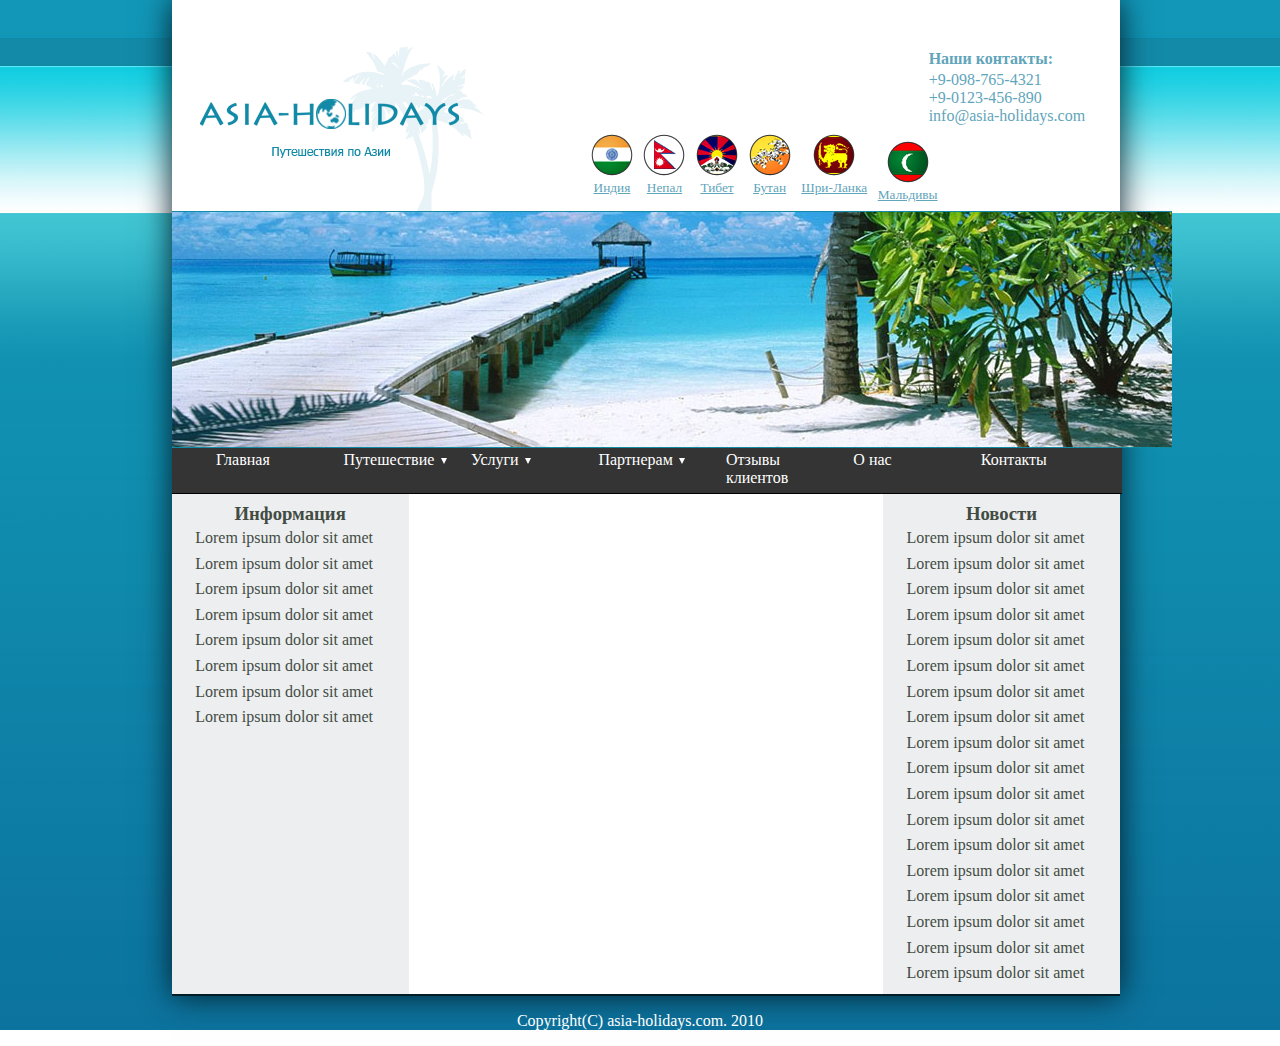
==== homework_4/index.html @ e2174c47 "HW4" ====
<!DOCTYPE html>
<html lang="en">
<head>
	<meta charset="UTF-8">
	<title>Document</title>
	<link rel="stylesheet" type="text/css" href="css/style.css">
	<script src="http://html5shiv.googlecode.com/svn/trunk/html5.js"></script> 
</head>
<body>
	<div class="fon">
		<div class="block">
			<div class="header">
				<img class="logo" src="img/logo.png" alt="logo">
				<p>Наши контакты:<br>
				+9-098-765-4321<br>
				+9-0123-456-890<br>
				info@asia-holidays.com</p>
				<ul class="link">
					<li><a href="#"><img src="img/india.png" alt=""><span>Индия</span></a></li>
					<li><a href="#"><img src="img/nepal.png" alt=""><span>Непал</span></a></li>
					<li><a href="#"><img src="img/tibet.png" alt=""><span>Тибет</span></a></li>
					<li><a href="#"><img src="img/bhutan.png" alt=""><span>Бутан</span></a></li>
					<li><a href="#"><img src="img/sri-lanka.png" alt=""><span>Шри-Ланка</span></a></li>
					<li><a href="#"><img src="img/maldives.png" alt=""><span>Мальдивы</span></a></li>
				</ul>
				<img src="img/img2.jpg" alt="">
				<ul class="menu">
					<li><a href="#">Главная</a></li>
					<li class="triangle"><a href="#">Путешествие</a>
						<ul>
							<li><a href="#">Путешествие 1</a></li>
							<li><a href="#">Путешествие 2</a></li>
							<li><a href="#">Путешествие 3</a></li>
							<li><a href="#">Путешествие 4</a></li>
							<li><a href="#">Путешествие 5</a></li>
						</ul>
					</li>		
					<li class="triangle"><a href="#">Услуги</a>
						<ul>
							<li><a href="#">Услуги 1</a></li>
							<li><a href="#">Услуги 2</a></li>
						</ul>
					</li>
					<li class="triangle"><a href="#">Партнерам</a>
						<ul>
							<li><a href="#">Партнерам 1</a></li>
							<li><a href="#">Партнерам 2</a></li>
						</ul>
					</li>
					<li><a href="#">Отзывы клиентов</a></li>
					<li><a href="#">О нас</a></li>
					<li><a href="#">Контакты</a></li>		
				</ul>
			</div>
				<div class="content">
					<div class="leftColumn">
						<h3>Информация</h3>
						<p>Lorem ipsum dolor sit amet</p>
						<p>Lorem ipsum dolor sit amet</p>
						<p>Lorem ipsum dolor sit amet</p>
						<p>Lorem ipsum dolor sit amet</p>
						<p>Lorem ipsum dolor sit amet</p>
						<p>Lorem ipsum dolor sit amet</p>
						<p>Lorem ipsum dolor sit amet</p>
						<p>Lorem ipsum dolor sit amet</p>
					</div>
						<div class="centerColumn">
							<p></p>
						</div>
							<div class="rightColumn">
								<h3>Новости</h3>
								<p>Lorem ipsum dolor sit amet</p>
								<p>Lorem ipsum dolor sit amet</p>
								<p>Lorem ipsum dolor sit amet</p>
								<p>Lorem ipsum dolor sit amet</p>
								<p>Lorem ipsum dolor sit amet</p>
								<p>Lorem ipsum dolor sit amet</p>
								<p>Lorem ipsum dolor sit amet</p>
								<p>Lorem ipsum dolor sit amet</p>
								<p>Lorem ipsum dolor sit amet</p>
								<p>Lorem ipsum dolor sit amet</p>
								<p>Lorem ipsum dolor sit amet</p>
								<p>Lorem ipsum dolor sit amet</p>
								<p>Lorem ipsum dolor sit amet</p>
								<p>Lorem ipsum dolor sit amet</p>
								<p>Lorem ipsum dolor sit amet</p>
								<p>Lorem ipsum dolor sit amet</p>
								<p>Lorem ipsum dolor sit amet</p>
								<p>Lorem ipsum dolor sit amet</p>							
							</div>
				</div>
		</div>
		<div class="footer">
			<p>Copyright(C) asia-holidays.com. 2010</p>									
		</div>
	</div>
</body>
</html>
---- homework_4/css/style.css ----
html {
	margin: 0;
	padding: 0;
	position: relative;
}
body {
	margin: 0;
	padding: 0;
}
.fon {
	background: url(../img/jpg1.jpg);
	height: 100%;
	margin: 0;
	padding: 0;
}
.block {
	background: white;
	margin-left: 13.4%;
	margin-right: 12.5%;
	height: 95%;
	font-family: 'Tahoma Regular';
	border-bottom: 2px solid #031d28;
	box-shadow: 0 0 30px #031d28;
}

/*HEADER*/

.logo {
	float: left;
	margin-top: 4.8%;
	margin-left: 3%;
}
.header {
	padding-top: 1px;
}
.header:after {
	content: "";
	clear: both;
	display: block;
}
.header p {
	float: right;
	margin-top: 4.9%;
	margin-right: 3%;
	font-size: 12pt;
	color: #5fa5bb;
}
.header p:first-line {
	font-weight: 800;
	line-height: 1.5;
}
.link {
	margin-left: 40%;
	margin-top: 14%;
}
.link li {
	float: left;
	margin-right: 2%;
	font-size: 10pt;
	list-style: none;
	text-align: center;
}
.link li a {
	display: block;
	color: #5fa5bb;
}
.link li a span {
	display: block;
}
.link li a:visited {
	text-decoration: none;
}
.link li a:active {
	text-decoration: none;
}
.menu {
	background: #343434;
	width: 96%;
	float: left;
	margin-top: -0.5%;
	margin-bottom: -0.5%;
	border-bottom: 1px solid black;
}
.menu a {
	color: white;
	text-decoration: none;
}
.menu ul {
	padding: 0;
	margin: 0;
}
.menu li {
	list-style: none;
	width: 13%;
	margin: 0 auto;
	float: left;
	padding: 0.5% 0.5% 0.6% 0.5%;
}
.triangle:after {
	content: "";
	position: absolute;
	border: 3px solid transparent;
	border-top: 6px solid white;
	margin-left: 0.5%;
	margin-top: 0.5%;
}
.menu li ul {
	position: absolute;
	display: none;
}
.menu li ul li {
	float: none;
	display: inline;
	width: 130px;
	line-height: 25px;
}
.menu li:hover ul {
	display: block;
}
.menu li ul li {
	display: block;
	background: #343434;
}

/*CONTENT*/

.content {
	width: 100%;
	margin-top: 0.5%;
	overflow: hidden;
}
.content h3 {
	text-align: center;
	line-height: 10%;
	color: #424c43;
}
.content p {
	padding-left: 10%;
	line-height: 60%;
	color: #424c43;
}
.leftColumn {
	width: 25%;
	float: left;
	background: #edeef0;
	padding-bottom: 20000px;
	margin-bottom: -20000px;
}
.centerColumn {
	width: 50%;
	float: left;
	padding-bottom: 20000px;
	margin-bottom: -20000px;
}
.rightColumn {
	width: 25%;
	float: right;
	background: #edeef0;
	padding-bottom: 20000px;
	margin-bottom: -20000px;
}

/*FOOTER*/

.footer p {
	color: white;
	text-align: center;
}
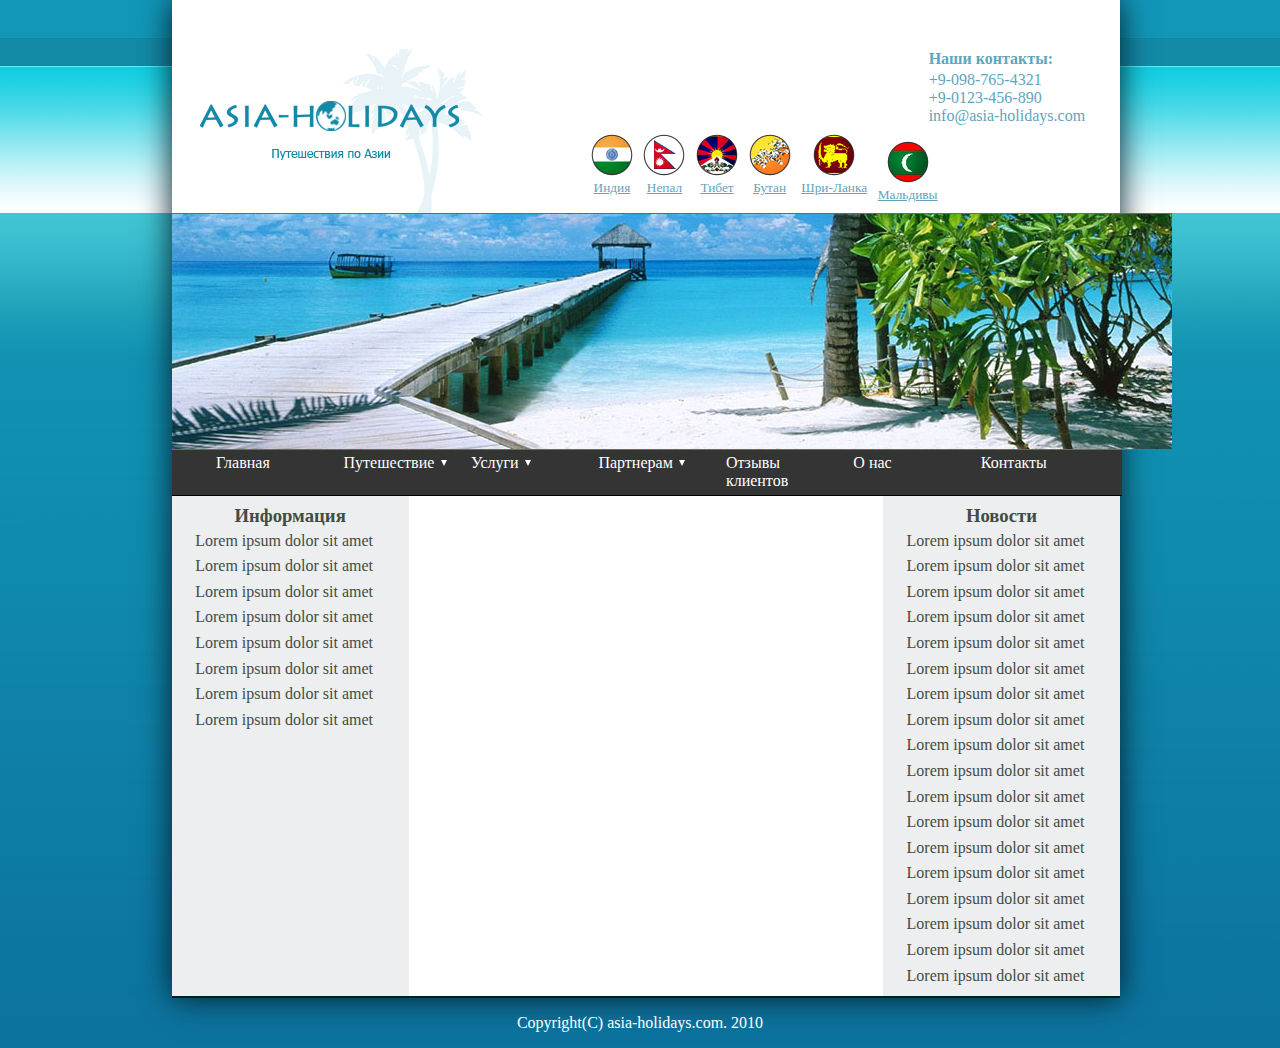
==== commit 342cf848: "HW4_2" ====
--- a/homework_4/index.html
+++ b/homework_4/index.html
@@ -52,43 +52,43 @@
 					<li><a href="#">Контакты</a></li>		
 				</ul>
 			</div>
-				<div class="content">
-					<div class="leftColumn">
-						<h3>Информация</h3>
-						<p>Lorem ipsum dolor sit amet</p>
-						<p>Lorem ipsum dolor sit amet</p>
-						<p>Lorem ipsum dolor sit amet</p>
-						<p>Lorem ipsum dolor sit amet</p>
-						<p>Lorem ipsum dolor sit amet</p>
-						<p>Lorem ipsum dolor sit amet</p>
-						<p>Lorem ipsum dolor sit amet</p>
-						<p>Lorem ipsum dolor sit amet</p>
-					</div>
-						<div class="centerColumn">
-							<p></p>
-						</div>
-							<div class="rightColumn">
-								<h3>Новости</h3>
-								<p>Lorem ipsum dolor sit amet</p>
-								<p>Lorem ipsum dolor sit amet</p>
-								<p>Lorem ipsum dolor sit amet</p>
-								<p>Lorem ipsum dolor sit amet</p>
-								<p>Lorem ipsum dolor sit amet</p>
-								<p>Lorem ipsum dolor sit amet</p>
-								<p>Lorem ipsum dolor sit amet</p>
-								<p>Lorem ipsum dolor sit amet</p>
-								<p>Lorem ipsum dolor sit amet</p>
-								<p>Lorem ipsum dolor sit amet</p>
-								<p>Lorem ipsum dolor sit amet</p>
-								<p>Lorem ipsum dolor sit amet</p>
-								<p>Lorem ipsum dolor sit amet</p>
-								<p>Lorem ipsum dolor sit amet</p>
-								<p>Lorem ipsum dolor sit amet</p>
-								<p>Lorem ipsum dolor sit amet</p>
-								<p>Lorem ipsum dolor sit amet</p>
-								<p>Lorem ipsum dolor sit amet</p>							
-							</div>
+			<div class="content">
+				<div class="leftColumn">
+					<h3>Информация</h3>
+					<p>Lorem ipsum dolor sit amet</p>
+					<p>Lorem ipsum dolor sit amet</p>
+					<p>Lorem ipsum dolor sit amet</p>
+					<p>Lorem ipsum dolor sit amet</p>
+					<p>Lorem ipsum dolor sit amet</p>
+					<p>Lorem ipsum dolor sit amet</p>
+					<p>Lorem ipsum dolor sit amet</p>
+					<p>Lorem ipsum dolor sit amet</p>
 				</div>
+				<div class="centerColumn">
+					<p></p>
+				</div>
+				<div class="rightColumn">
+					<h3>Новости</h3>
+					<p>Lorem ipsum dolor sit amet</p>
+					<p>Lorem ipsum dolor sit amet</p>
+					<p>Lorem ipsum dolor sit amet</p>
+					<p>Lorem ipsum dolor sit amet</p>
+					<p>Lorem ipsum dolor sit amet</p>
+					<p>Lorem ipsum dolor sit amet</p>
+					<p>Lorem ipsum dolor sit amet</p>
+					<p>Lorem ipsum dolor sit amet</p>
+					<p>Lorem ipsum dolor sit amet</p>
+					<p>Lorem ipsum dolor sit amet</p>
+					<p>Lorem ipsum dolor sit amet</p>
+					<p>Lorem ipsum dolor sit amet</p>
+					<p>Lorem ipsum dolor sit amet</p>
+					<p>Lorem ipsum dolor sit amet</p>
+					<p>Lorem ipsum dolor sit amet</p>
+					<p>Lorem ipsum dolor sit amet</p>
+					<p>Lorem ipsum dolor sit amet</p>
+					<p>Lorem ipsum dolor sit amet</p>							
+				</div>
+			</div>
 		</div>
 		<div class="footer">
 			<p>Copyright(C) asia-holidays.com. 2010</p>									
--- a/homework_4/css/style.css
+++ b/homework_4/css/style.css
@@ -4,10 +4,6 @@
 	position: relative;
 }
 body {
-	margin: 0;
-	padding: 0;
-}
-.fon {
 	background: url(../img/jpg1.jpg);
 	height: 100%;
 	margin: 0;
@@ -27,7 +23,7 @@
 
 .logo {
 	float: left;
-	margin-top: 4.8%;
+	margin-top: 48px;
 	margin-left: 3%;
 }
 .header {
